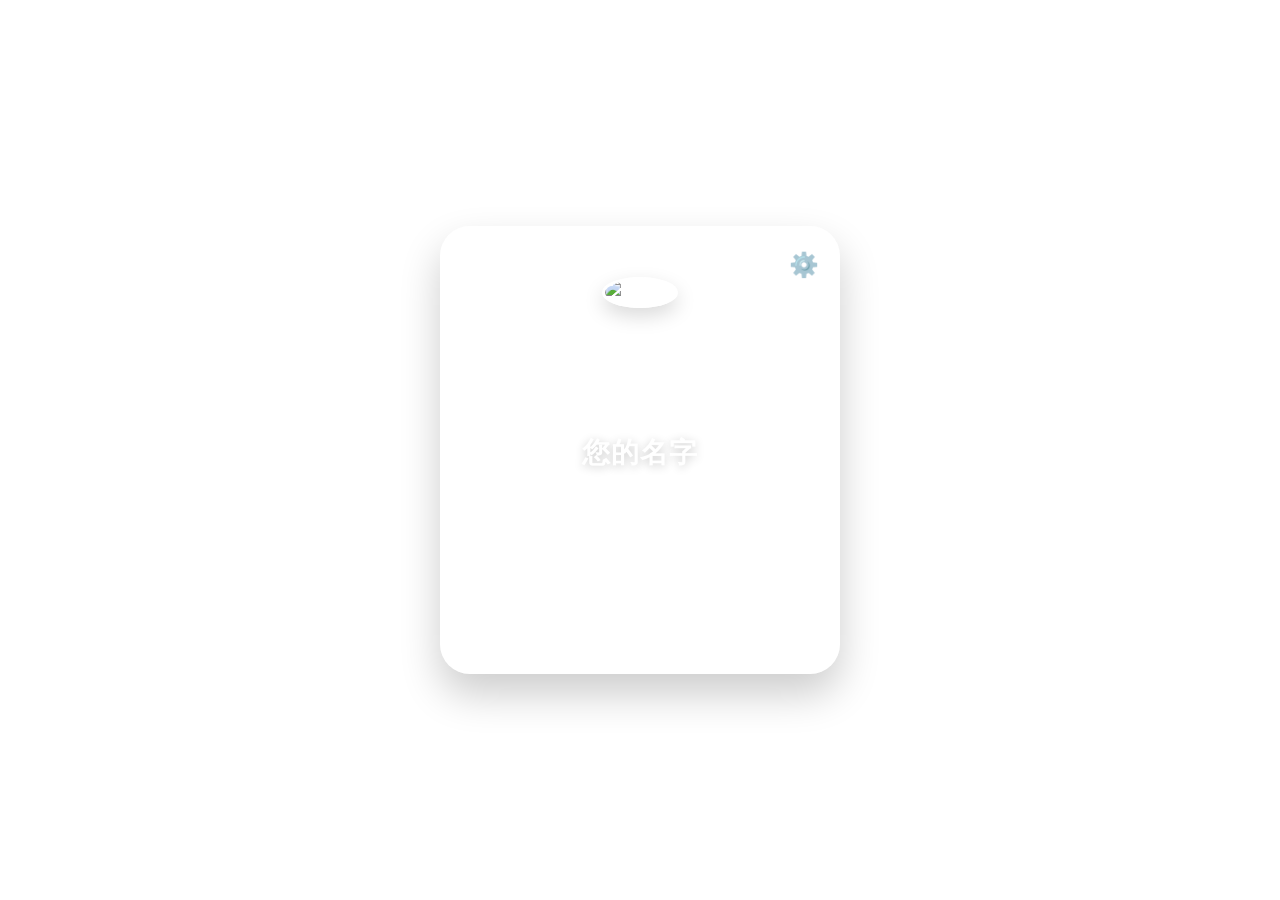
==== index.html @ 34d13d41 "Add files via upload" ====
<!DOCTYPE html>
<html lang="zh-CN">
<head>
    <meta charset="UTF-8">
    <meta name="viewport" content="width=device-width, initial-scale=1.0, maximum-scale=1.0, user-scalable=no">
    <title>我的数字空间</title>
    <link href="https://fonts.googleapis.com/css2?family=Poppins:wght@300;400;600&display=swap" rel="stylesheet">
    <style>
        /* --- 全局设定 --- */
        :root {
            --glass-bg: rgba(255, 255, 255, 0.1);
            --glass-border: rgba(255, 255, 255, 0.25);
            --text-color: #ffffff;
            --blur-amount: 20px;
        }

        * {
            margin: 0;
            padding: 0;
            box-sizing: border-box;
            font-family: 'Poppins', -apple-system, BlinkMacSystemFont, "Microsoft YaHei", sans-serif;
        }

        body {
            height: 100vh;
            width: 100vw;
            /* 默认高质量背景图 */
            background-image: url('https://images.unsplash.com/photo-1519681393784-d120267933ba?q=80&w=1920&auto=format&fit=crop');
            background-size: cover;
            background-position: center;
            background-repeat: no-repeat;
            display: flex;
            justify-content: center;
            align-items: center;
            overflow: hidden;
            /* 背景切换时的平滑过渡 */
            transition: background-image 0.6s cubic-bezier(0.4, 0, 0.2, 1);
        }

        /* --- 核心毛玻璃卡片 --- */
        .glass-card {
            position: relative;
            width: 90%;
            max-width: 400px;
            /* 核心：背景模糊与饱和度提升，制造通透感 */
            backdrop-filter: blur(var(--blur-amount)) saturate(180%);
            -webkit-backdrop-filter: blur(var(--blur-amount)) saturate(180%);
            background-color: var(--glass-bg);
            border-radius: 30px;
            /* 精细的边框光照效果 */
            border: 1px solid var(--glass-border);
            box-shadow: 
                0 20px 40px rgba(0,0,0,0.2),
                inset 0 0 20px rgba(255,255,255,0.05);
            color: var(--text-color);
            overflow: hidden; /* 确保子元素滑动不溢出圆角 */
            transition: all 0.5s ease;
        }

        /* 主要内容区域 (用于滑动时产生模糊变暗效果) */
        .main-content {
            padding: 50px 40px 40px;
            text-align: center;
            transition: filter 0.5s ease, opacity 0.5s ease;
        }

        /* 当设置面板打开时，主要内容变模糊 */
        .glass-card.settings-active .main-content {
            filter: blur(5px) brightness(0.8);
            opacity: 0.7;
        }

        /* --- 设置按钮 (齿轮图标) --- */
        .settings-toggle {
            position: absolute;
            top: 20px;
            right: 20px;
            font-size: 24px;
            cursor: pointer;
            z-index: 10;
            opacity: 0.7;
            transition: all 0.3s ease;
        }
        .settings-toggle:hover {
            opacity: 1;
            transform: rotate(90deg);
        }

        /* --- 头像交互区域 --- */
        .avatar-container {
            position: relative;
            width: 130px;
            height: 130px;
            margin: 0 auto 25px;
            cursor: pointer;
            group: true; /* 用于hover检测 */
        }

        .avatar {
            width: 100%;
            height: 100%;
            border-radius: 50%;
            object-fit: cover;
            /* 双层边框增加立体感 */
            border: 3px solid rgba(255, 255, 255, 0.8);
            box-shadow: 0 8px 20px rgba(0,0,0,0.15);
            transition: transform 0.3s ease;
        }

        /* 头像悬停遮罩 */
        .avatar-overlay {
            position: absolute;
            top: 0;
            left: 0;
            width: 100%;
            height: 100%;
            background: rgba(0,0,0,0.5);
            border-radius: 50%;
            display: flex;
            justify-content: center;
            align-items: center;
            color: #fff;
            font-size: 14px;
            opacity: 0;
            transition: opacity 0.3s ease;
            backdrop-filter: blur(2px);
        }

        .avatar-container:hover .avatar-overlay {
            opacity: 1;
        }
        .avatar-container:hover .avatar {
            transform: scale(1.05);
        }

        /* --- 文本信息 --- */
        .name {
            font-size: 28px;
            font-weight: 600;
            margin-bottom: 10px;
            letter-spacing: 1px;
            text-shadow: 0 2px 10px rgba(0,0,0,0.2);
        }

        .bio {
            font-size: 15px;
            line-height: 1.7;
            opacity: 0.85;
            margin-bottom: 30px;
            font-weight: 300;
        }

        /* --- 社交按钮 --- */
        .social-links {
            display: flex;
            justify-content: center;
            gap: 15px;
        }

        .social-btn {
            text-decoration: none;
            color: #fff;
            background: rgba(255, 255, 255, 0.15);
            padding: 10px 20px;
            border-radius: 50px;
            font-size: 13px;
            backdrop-filter: blur(5px);
            border: 1px solid rgba(255, 255, 255, 0.1);
            transition: all 0.3s cubic-bezier(0.25, 0.46, 0.45, 0.94);
        }

        .social-btn:hover {
            background: rgba(255, 255, 255, 0.3);
            transform: translateY(-5px);
            box-shadow: 0 10px 20px rgba(0,0,0,0.1);
        }

        /* --- 滑动设置面板 --- */
        .settings-panel {
            /* 默认隐藏在卡片底部 */
            max-height: 0;
            overflow: hidden;
            background: rgba(0, 0, 0, 0.2);
            backdrop-filter: blur(10px);
            /* 滑动过渡效果 */
            transition: max-height 0.6s cubic-bezier(0.4, 0, 0.2, 1), padding 0.6s ease;
        }

        /* 激活状态：滑出面板 */
        .glass-card.settings-active .settings-panel {
            max-height: 300px; /* 足够容纳内容的高度 */
            padding: 30px;
            border-top: 1px solid rgba(255,255,255,0.1);
        }

        /* 设置项样式 */
        .control-item {
            margin-bottom: 20px;
        }
        
        .control-label {
            display: block;
            font-size: 14px;
            margin-bottom: 8px;
            opacity: 0.8;
        }

        /* 自定义文件上传按钮 */
        .custom-file-upload {
            display: flex;
            align-items: center;
            justify-content: center;
            padding: 12px;
            border: 1px dashed rgba(255, 255, 255, 0.4);
            border-radius: 12px;
            cursor: pointer;
            background: rgba(255,255,255,0.05);
            transition: all 0.3s ease;
            font-size: 13px;
        }
        .custom-file-upload:hover {
            background: rgba(255,255,255,0.15);
            border-color: rgba(255, 255, 255, 0.7);
        }

        /* 音乐播放控制器 */
        .music-control-box {
            display: flex;
            align-items: center;
            gap: 10px;
            background: rgba(255,255,255,0.1);
            padding: 10px;
            border-radius: 12px;
            margin-top: 10px;
        }
        .play-btn {
            width: 35px;
            height: 35px;
            border-radius: 50%;
            border: none;
            background: rgba(255,255,255,0.9);
            color: #333;
            cursor: pointer;
            display: flex;
            align-items: center;
            justify-content: center;
            transition: transform 0.2s;
        }
        .play-btn:active { transform: scale(0.9); }
        .music-info { font-size: 12px; opacity: 0.8; overflow: hidden; white-space: nowrap; text-overflow: ellipsis;}

    </style>
</head>
<body>

    <div class="glass-card" id="main-card">
        <div class="settings-toggle" id="settings-btn">⚙️</div>

        <div class="main-content">
            <div class="avatar-container" onclick="document.getElementById('avatar-upload').click()">
                <img src="https://api.dicebear.com/9.x/notionists/svg?seed=Mia" alt="Avatar" class="avatar" id="avatar-img">
                <div class="avatar-overlay">点击更换头像</div>
                <input type="file" id="avatar-upload" hidden accept="image/*">
            </div>
            
            <h1 class="name" contenteditable="true" spellcheck="false">您的名字</h1>
            <p class="bio" contenteditable="true" spellcheck="false">
                Design. Code. Create.<br>
                点击这里编辑您的个性签名。<br>
                保持热爱，奔赴山海。
            </p>

            <div class="social-links">
                <a href="#" class="social-btn">WeChat</a>
                <a href="#" class="social-btn">Bilibili</a>
                <a href="#" class="social-btn">Github</a>
            </div>
        </div>

        <div class="settings-panel">
            <div class="control-item">
                <span class="control-label">🖼️ 背景设置</span>
                <label class="custom-file-upload">
                    点击选择新的背景图片...
                    <input type="file" id="bg-upload" hidden accept="image/*">
                </label>
            </div>

            <div class="control-item">
                <span class="control-label">🎵 背景音乐</span>
                <label class="custom-file-upload">
                    点击上传 MP3 音频文件...
                    <input type="file" id="music-upload" hidden accept="audio/mp3,audio/wav">
                </label>
                <div class="music-control-box">
                    <button class="play-btn" id="play-toggle">▶</button>
                    <span class="music-info" id="music-name">暂无音乐</span>
                </div>
            </div>
        </div>
    </div>

    <audio id="bg-audio" loop></audio>

    <script>
        // --- 元素获取 ---
        const mainCard = document.getElementById('main-card');
        const settingsBtn = document.getElementById('settings-btn');
        const avatarUpload = document.getElementById('avatar-upload');
        const avatarImg = document.getElementById('avatar-img');
        const bgUpload = document.getElementById('bg-upload');
        const musicUpload = document.getElementById('music-upload');
        const bgAudio = document.getElementById('bg-audio');
        const playToggle = document.getElementById('play-toggle');
        const musicName = document.getElementById('music-name');

        // --- 1. 设置面板滑动切换 ---
        settingsBtn.addEventListener('click', () => {
            // 切换 class 来触发 CSS 中的滑动和模糊动画
            mainCard.classList.toggle('settings-active');
            // 切换齿轮图标方向
            settingsBtn.style.transform = mainCard.classList.contains('settings-active') ? 'rotate(180deg)' : 'rotate(0deg)';
        });

        // --- 通用文件读取函数 ---
        function handleFileUpload(fileInput, callback) {
            const file = fileInput.files[0];
            if (file) {
                const reader = new FileReader();
                reader.onload = (e) => callback(e.target.result, file);
                reader.readAsDataURL(file);
            }
        }

        // --- 2. 头像更换逻辑 ---
        avatarUpload.addEventListener('change', function() {
            handleFileUpload(this, (result) => {
                avatarImg.src = result;
                // 更换成功后给个小提示或动画（这里暂时省略，保持简洁）
            });
        });

        // --- 3. 背景更换逻辑 ---
        bgUpload.addEventListener('change', function() {
            handleFileUpload(this, (result) => {
                // 设置 body 背景
                document.body.style.backgroundImage = `url('${result}')`;
            });
        });

        // --- 4. 音乐处理逻辑 ---
        musicUpload.addEventListener('change', function(event) {
            const file = event.target.files[0];
            if (file) {
                // 使用 URL.createObjectURL 处理大文件音频更高效
                const fileUrl = URL.createObjectURL(file);
                bgAudio.src = fileUrl;
                // 更新播放器状态
                musicName.textContent = file.name;
                playToggle.textContent = "▶";
                // 自动播放
                bgAudio.play().then(() => {
                    playToggle.textContent = "||";
                }).catch(e => console.log("需要用户交互才能播放"));
            }
        });

        playToggle.addEventListener('click', function() {
            if (!bgAudio.src) {
                musicName.textContent = "请先在上方上传音乐 ↑";
                return;
            }
            if (bgAudio.paused) {
                bgAudio.play();
                this.textContent = "||";
            } else {
                bgAudio.pause();
                this.textContent = "▶";
            }
        });

        // --- 细节体验优化：点击卡片外部关闭设置面板 ---
        document.addEventListener('click', (e) => {
            if (mainCard.classList.contains('settings-active') && !mainCard.contains(e.target)) {
                 mainCard.classList.remove('settings-active');
                 settingsBtn.style.transform = 'rotate(0deg)';
            }
        });
    </script>
</body>
</html>
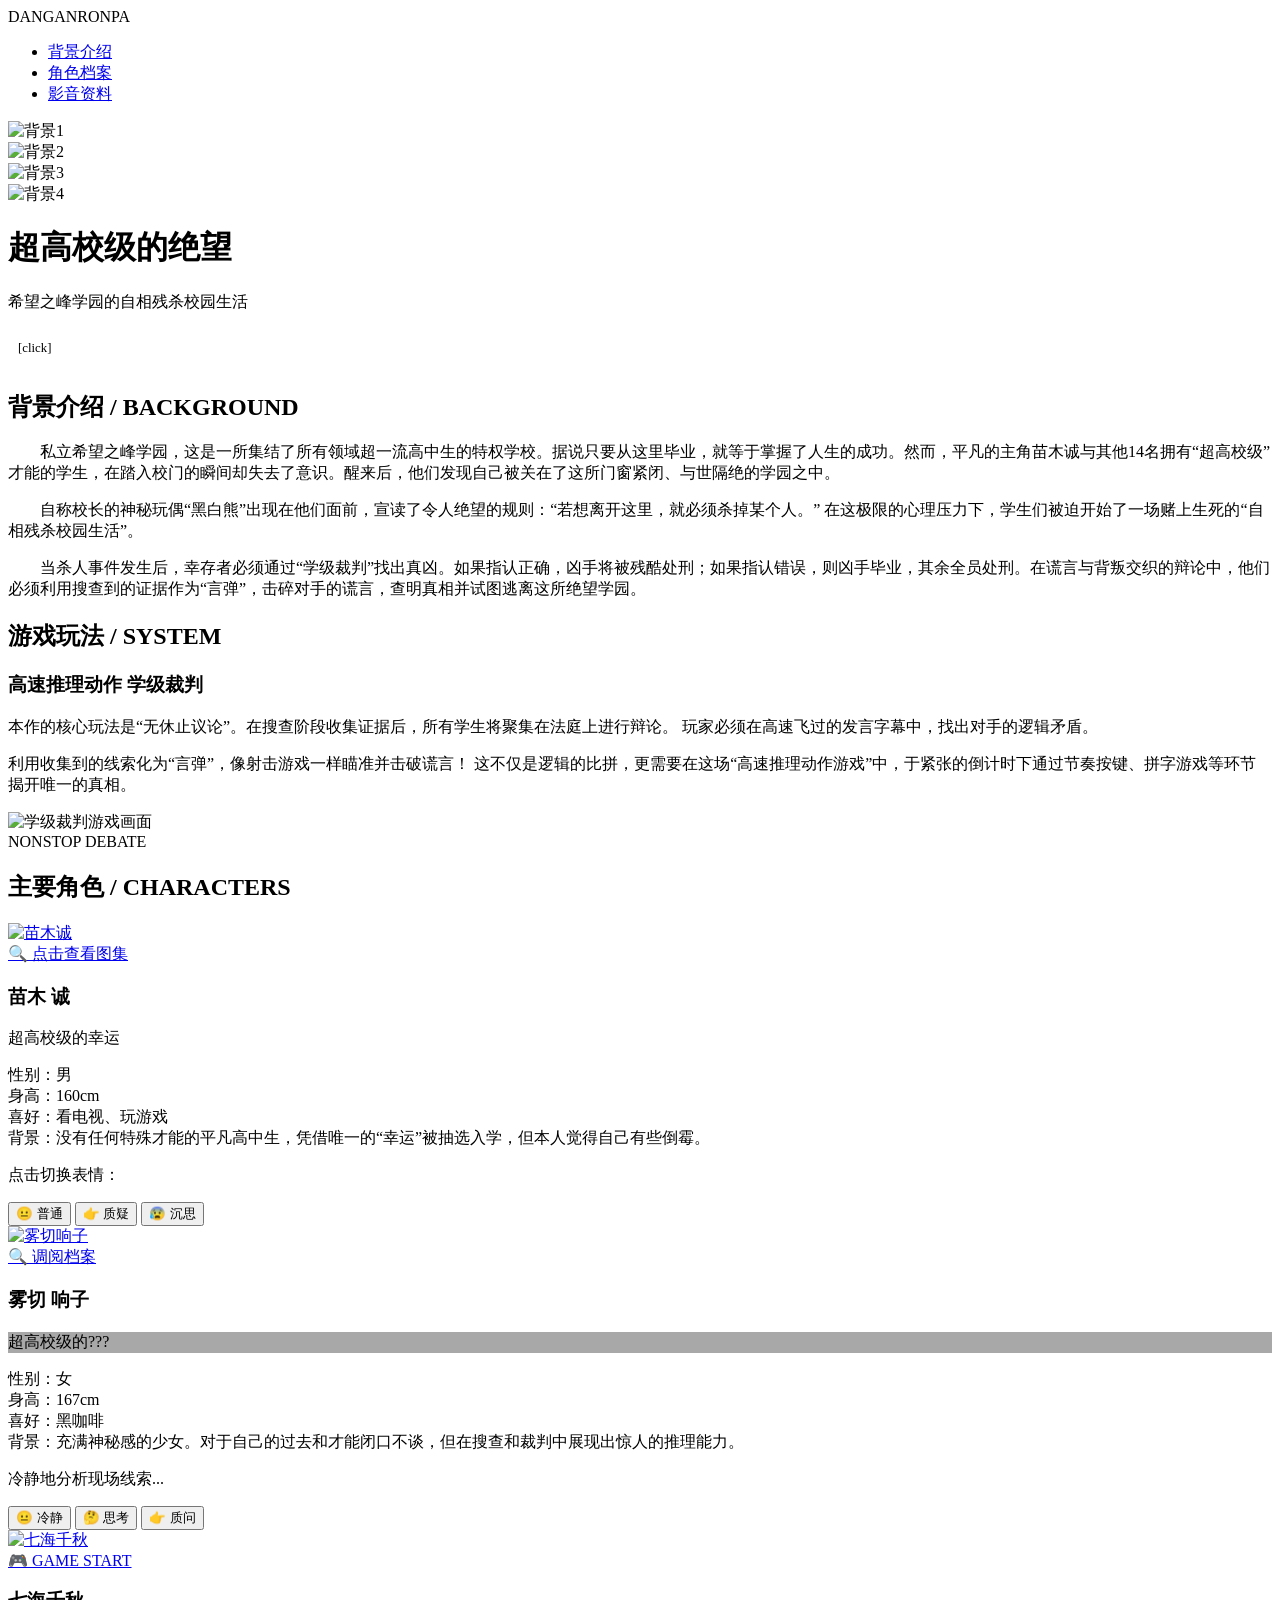
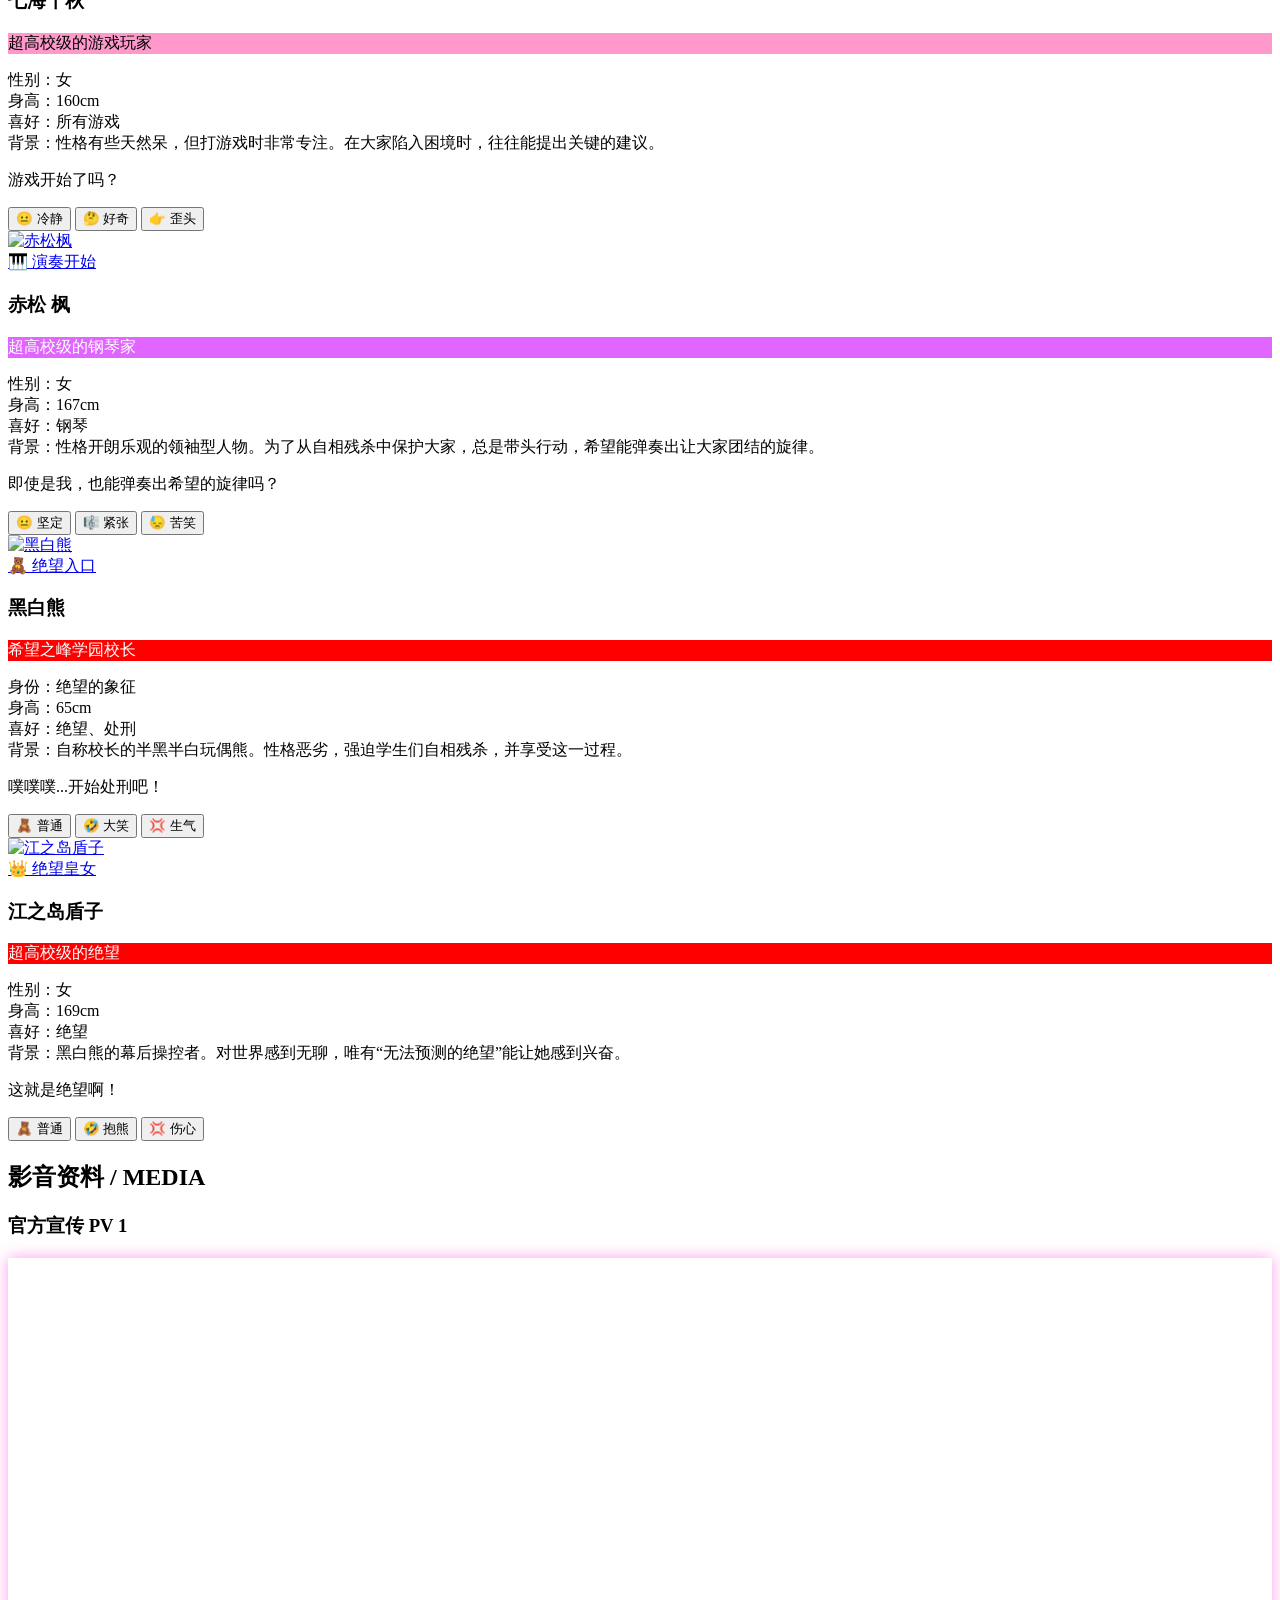
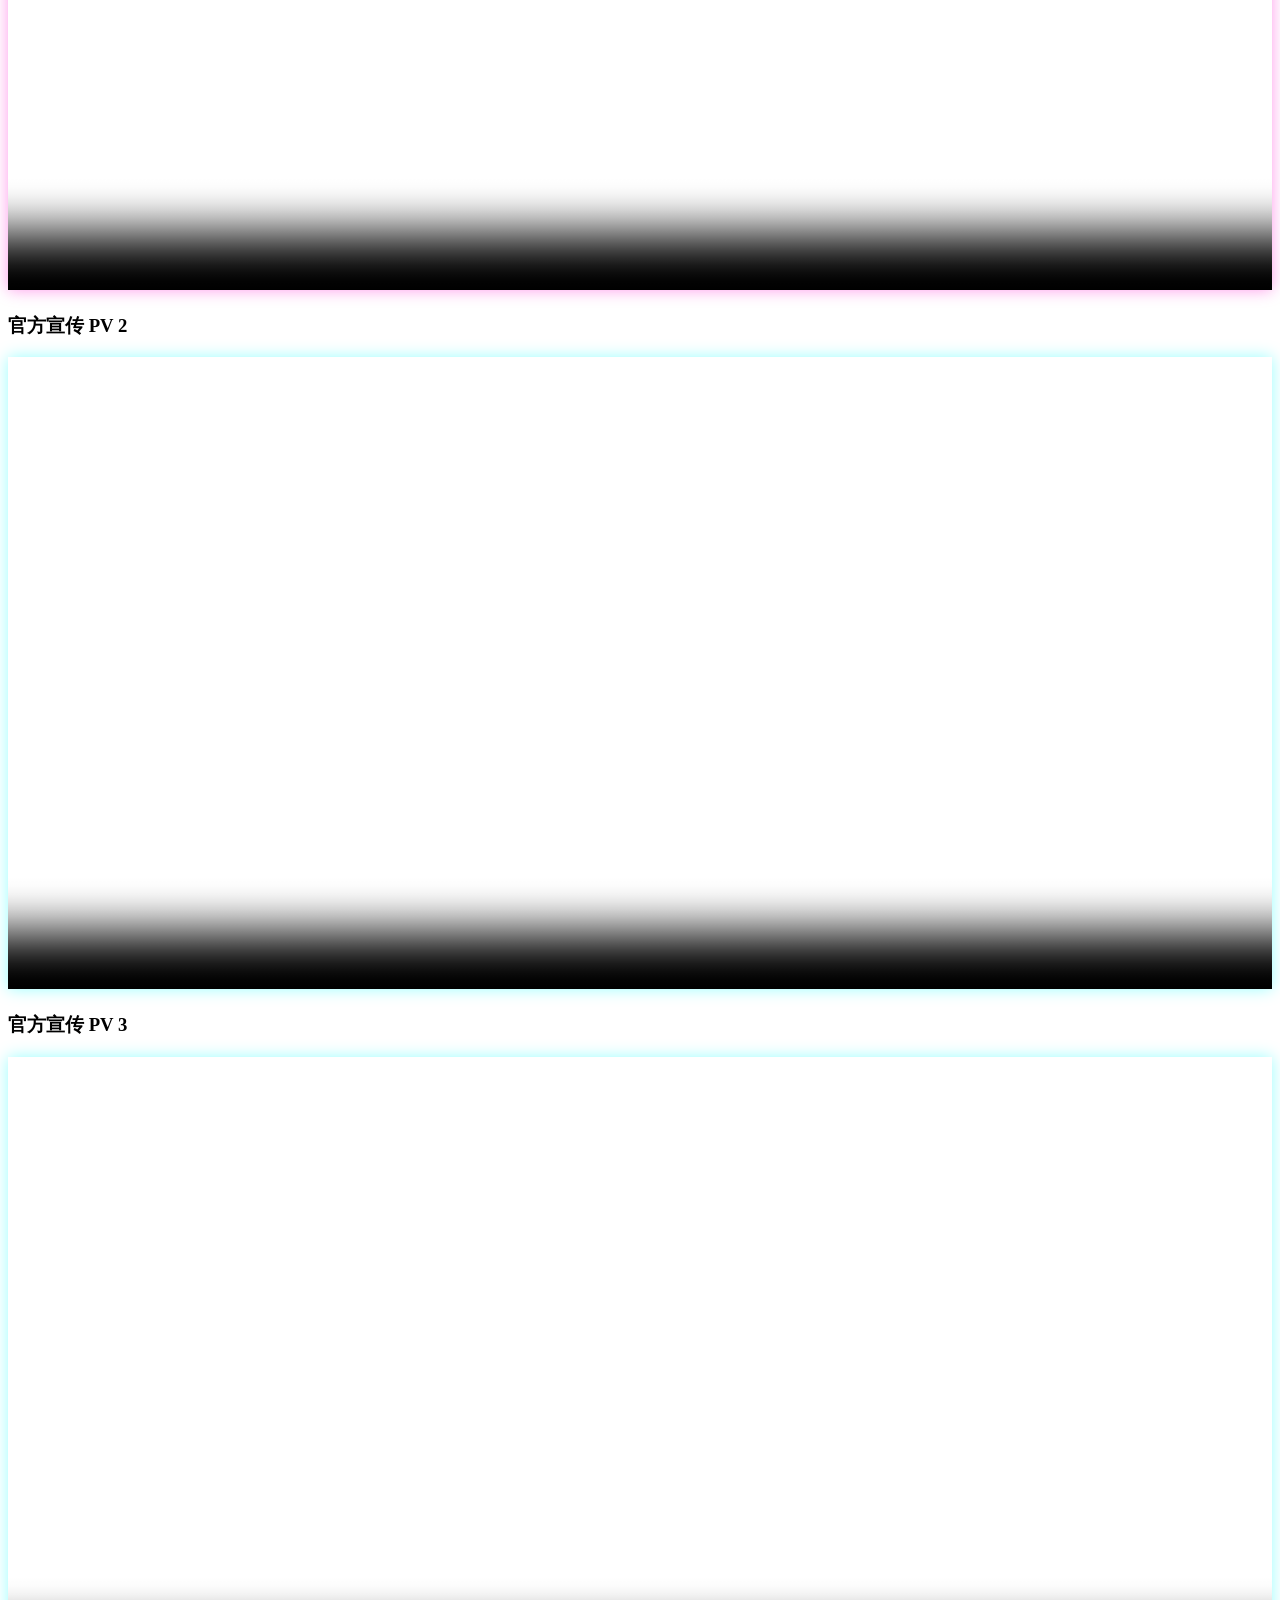
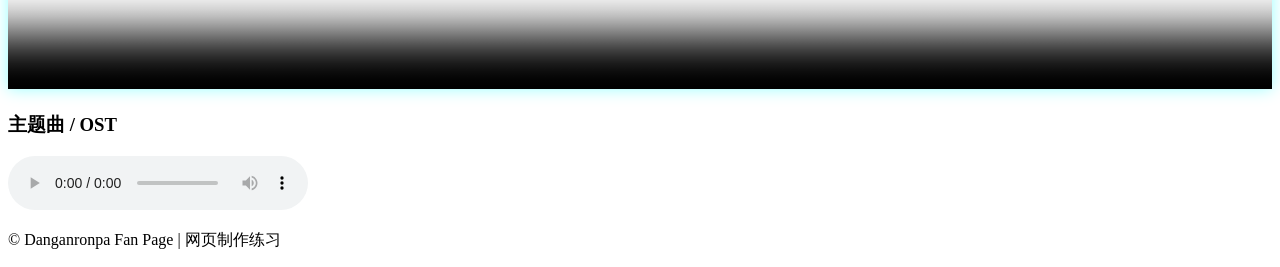
==== commit b3a98779: "Add files via upload" ====
--- a/index.html
+++ b/index.html
@@ -1,391 +1,380 @@
-<!DOCTYPE html>
-<html lang="zh-CN">
-<head>
-    <meta charset="UTF-8">
-    <meta name="viewport" content="width=device-width, initial-scale=1.0, maximum-scale=1.0, user-scalable=no">
-    <title>我的数字空间</title>
-    <link href="https://fonts.googleapis.com/css2?family=Poppins:wght@300;400;600&display=swap" rel="stylesheet">
-    <style>
-        /* --- 全局设定 --- */
-        :root {
-            --glass-bg: rgba(255, 255, 255, 0.1);
-            --glass-border: rgba(255, 255, 255, 0.25);
-            --text-color: #ffffff;
-            --blur-amount: 20px;
-        }
-
-        * {
-            margin: 0;
-            padding: 0;
-            box-sizing: border-box;
-            font-family: 'Poppins', -apple-system, BlinkMacSystemFont, "Microsoft YaHei", sans-serif;
-        }
-
-        body {
-            height: 100vh;
-            width: 100vw;
-            /* 默认高质量背景图 */
-            background-image: url('https://images.unsplash.com/photo-1519681393784-d120267933ba?q=80&w=1920&auto=format&fit=crop');
-            background-size: cover;
-            background-position: center;
-            background-repeat: no-repeat;
-            display: flex;
-            justify-content: center;
-            align-items: center;
-            overflow: hidden;
-            /* 背景切换时的平滑过渡 */
-            transition: background-image 0.6s cubic-bezier(0.4, 0, 0.2, 1);
-        }
-
-        /* --- 核心毛玻璃卡片 --- */
-        .glass-card {
-            position: relative;
-            width: 90%;
-            max-width: 400px;
-            /* 核心：背景模糊与饱和度提升，制造通透感 */
-            backdrop-filter: blur(var(--blur-amount)) saturate(180%);
-            -webkit-backdrop-filter: blur(var(--blur-amount)) saturate(180%);
-            background-color: var(--glass-bg);
-            border-radius: 30px;
-            /* 精细的边框光照效果 */
-            border: 1px solid var(--glass-border);
-            box-shadow: 
-                0 20px 40px rgba(0,0,0,0.2),
-                inset 0 0 20px rgba(255,255,255,0.05);
-            color: var(--text-color);
-            overflow: hidden; /* 确保子元素滑动不溢出圆角 */
-            transition: all 0.5s ease;
-        }
-
-        /* 主要内容区域 (用于滑动时产生模糊变暗效果) */
-        .main-content {
-            padding: 50px 40px 40px;
-            text-align: center;
-            transition: filter 0.5s ease, opacity 0.5s ease;
-        }
-
-        /* 当设置面板打开时，主要内容变模糊 */
-        .glass-card.settings-active .main-content {
-            filter: blur(5px) brightness(0.8);
-            opacity: 0.7;
-        }
-
-        /* --- 设置按钮 (齿轮图标) --- */
-        .settings-toggle {
-            position: absolute;
-            top: 20px;
-            right: 20px;
-            font-size: 24px;
-            cursor: pointer;
-            z-index: 10;
-            opacity: 0.7;
-            transition: all 0.3s ease;
-        }
-        .settings-toggle:hover {
-            opacity: 1;
-            transform: rotate(90deg);
-        }
-
-        /* --- 头像交互区域 --- */
-        .avatar-container {
-            position: relative;
-            width: 130px;
-            height: 130px;
-            margin: 0 auto 25px;
-            cursor: pointer;
-            group: true; /* 用于hover检测 */
-        }
-
-        .avatar {
-            width: 100%;
-            height: 100%;
-            border-radius: 50%;
-            object-fit: cover;
-            /* 双层边框增加立体感 */
-            border: 3px solid rgba(255, 255, 255, 0.8);
-            box-shadow: 0 8px 20px rgba(0,0,0,0.15);
-            transition: transform 0.3s ease;
-        }
-
-        /* 头像悬停遮罩 */
-        .avatar-overlay {
-            position: absolute;
-            top: 0;
-            left: 0;
-            width: 100%;
-            height: 100%;
-            background: rgba(0,0,0,0.5);
-            border-radius: 50%;
-            display: flex;
-            justify-content: center;
-            align-items: center;
-            color: #fff;
-            font-size: 14px;
-            opacity: 0;
-            transition: opacity 0.3s ease;
-            backdrop-filter: blur(2px);
-        }
-
-        .avatar-container:hover .avatar-overlay {
-            opacity: 1;
-        }
-        .avatar-container:hover .avatar {
-            transform: scale(1.05);
-        }
-
-        /* --- 文本信息 --- */
-        .name {
-            font-size: 28px;
-            font-weight: 600;
-            margin-bottom: 10px;
-            letter-spacing: 1px;
-            text-shadow: 0 2px 10px rgba(0,0,0,0.2);
-        }
-
-        .bio {
-            font-size: 15px;
-            line-height: 1.7;
-            opacity: 0.85;
-            margin-bottom: 30px;
-            font-weight: 300;
-        }
-
-        /* --- 社交按钮 --- */
-        .social-links {
-            display: flex;
-            justify-content: center;
-            gap: 15px;
-        }
-
-        .social-btn {
-            text-decoration: none;
-            color: #fff;
-            background: rgba(255, 255, 255, 0.15);
-            padding: 10px 20px;
-            border-radius: 50px;
-            font-size: 13px;
-            backdrop-filter: blur(5px);
-            border: 1px solid rgba(255, 255, 255, 0.1);
-            transition: all 0.3s cubic-bezier(0.25, 0.46, 0.45, 0.94);
-        }
-
-        .social-btn:hover {
-            background: rgba(255, 255, 255, 0.3);
-            transform: translateY(-5px);
-            box-shadow: 0 10px 20px rgba(0,0,0,0.1);
-        }
-
-        /* --- 滑动设置面板 --- */
-        .settings-panel {
-            /* 默认隐藏在卡片底部 */
-            max-height: 0;
-            overflow: hidden;
-            background: rgba(0, 0, 0, 0.2);
-            backdrop-filter: blur(10px);
-            /* 滑动过渡效果 */
-            transition: max-height 0.6s cubic-bezier(0.4, 0, 0.2, 1), padding 0.6s ease;
-        }
-
-        /* 激活状态：滑出面板 */
-        .glass-card.settings-active .settings-panel {
-            max-height: 300px; /* 足够容纳内容的高度 */
-            padding: 30px;
-            border-top: 1px solid rgba(255,255,255,0.1);
-        }
-
-        /* 设置项样式 */
-        .control-item {
-            margin-bottom: 20px;
-        }
-        
-        .control-label {
-            display: block;
-            font-size: 14px;
-            margin-bottom: 8px;
-            opacity: 0.8;
-        }
-
-        /* 自定义文件上传按钮 */
-        .custom-file-upload {
-            display: flex;
-            align-items: center;
-            justify-content: center;
-            padding: 12px;
-            border: 1px dashed rgba(255, 255, 255, 0.4);
-            border-radius: 12px;
-            cursor: pointer;
-            background: rgba(255,255,255,0.05);
-            transition: all 0.3s ease;
-            font-size: 13px;
-        }
-        .custom-file-upload:hover {
-            background: rgba(255,255,255,0.15);
-            border-color: rgba(255, 255, 255, 0.7);
-        }
-
-        /* 音乐播放控制器 */
-        .music-control-box {
-            display: flex;
-            align-items: center;
-            gap: 10px;
-            background: rgba(255,255,255,0.1);
-            padding: 10px;
-            border-radius: 12px;
-            margin-top: 10px;
-        }
-        .play-btn {
-            width: 35px;
-            height: 35px;
-            border-radius: 50%;
-            border: none;
-            background: rgba(255,255,255,0.9);
-            color: #333;
-            cursor: pointer;
-            display: flex;
-            align-items: center;
-            justify-content: center;
-            transition: transform 0.2s;
-        }
-        .play-btn:active { transform: scale(0.9); }
-        .music-info { font-size: 12px; opacity: 0.8; overflow: hidden; white-space: nowrap; text-overflow: ellipsis;}
-
-    </style>
-</head>
-<body>
-
-    <div class="glass-card" id="main-card">
-        <div class="settings-toggle" id="settings-btn">⚙️</div>
-
-        <div class="main-content">
-            <div class="avatar-container" onclick="document.getElementById('avatar-upload').click()">
-                <img src="https://api.dicebear.com/9.x/notionists/svg?seed=Mia" alt="Avatar" class="avatar" id="avatar-img">
-                <div class="avatar-overlay">点击更换头像</div>
-                <input type="file" id="avatar-upload" hidden accept="image/*">
-            </div>
-            
-            <h1 class="name" contenteditable="true" spellcheck="false">您的名字</h1>
-            <p class="bio" contenteditable="true" spellcheck="false">
-                Design. Code. Create.<br>
-                点击这里编辑您的个性签名。<br>
-                保持热爱，奔赴山海。
-            </p>
-
-            <div class="social-links">
-                <a href="#" class="social-btn">WeChat</a>
-                <a href="#" class="social-btn">Bilibili</a>
-                <a href="#" class="social-btn">Github</a>
-            </div>
-        </div>
-
-        <div class="settings-panel">
-            <div class="control-item">
-                <span class="control-label">🖼️ 背景设置</span>
-                <label class="custom-file-upload">
-                    点击选择新的背景图片...
-                    <input type="file" id="bg-upload" hidden accept="image/*">
-                </label>
-            </div>
-
-            <div class="control-item">
-                <span class="control-label">🎵 背景音乐</span>
-                <label class="custom-file-upload">
-                    点击上传 MP3 音频文件...
-                    <input type="file" id="music-upload" hidden accept="audio/mp3,audio/wav">
-                </label>
-                <div class="music-control-box">
-                    <button class="play-btn" id="play-toggle">▶</button>
-                    <span class="music-info" id="music-name">暂无音乐</span>
-                </div>
-            </div>
-        </div>
-    </div>
-
-    <audio id="bg-audio" loop></audio>
-
-    <script>
-        // --- 元素获取 ---
-        const mainCard = document.getElementById('main-card');
-        const settingsBtn = document.getElementById('settings-btn');
-        const avatarUpload = document.getElementById('avatar-upload');
-        const avatarImg = document.getElementById('avatar-img');
-        const bgUpload = document.getElementById('bg-upload');
-        const musicUpload = document.getElementById('music-upload');
-        const bgAudio = document.getElementById('bg-audio');
-        const playToggle = document.getElementById('play-toggle');
-        const musicName = document.getElementById('music-name');
-
-        // --- 1. 设置面板滑动切换 ---
-        settingsBtn.addEventListener('click', () => {
-            // 切换 class 来触发 CSS 中的滑动和模糊动画
-            mainCard.classList.toggle('settings-active');
-            // 切换齿轮图标方向
-            settingsBtn.style.transform = mainCard.classList.contains('settings-active') ? 'rotate(180deg)' : 'rotate(0deg)';
-        });
-
-        // --- 通用文件读取函数 ---
-        function handleFileUpload(fileInput, callback) {
-            const file = fileInput.files[0];
-            if (file) {
-                const reader = new FileReader();
-                reader.onload = (e) => callback(e.target.result, file);
-                reader.readAsDataURL(file);
-            }
-        }
-
-        // --- 2. 头像更换逻辑 ---
-        avatarUpload.addEventListener('change', function() {
-            handleFileUpload(this, (result) => {
-                avatarImg.src = result;
-                // 更换成功后给个小提示或动画（这里暂时省略，保持简洁）
-            });
-        });
-
-        // --- 3. 背景更换逻辑 ---
-        bgUpload.addEventListener('change', function() {
-            handleFileUpload(this, (result) => {
-                // 设置 body 背景
-                document.body.style.backgroundImage = `url('${result}')`;
-            });
-        });
-
-        // --- 4. 音乐处理逻辑 ---
-        musicUpload.addEventListener('change', function(event) {
-            const file = event.target.files[0];
-            if (file) {
-                // 使用 URL.createObjectURL 处理大文件音频更高效
-                const fileUrl = URL.createObjectURL(file);
-                bgAudio.src = fileUrl;
-                // 更新播放器状态
-                musicName.textContent = file.name;
-                playToggle.textContent = "▶";
-                // 自动播放
-                bgAudio.play().then(() => {
-                    playToggle.textContent = "||";
-                }).catch(e => console.log("需要用户交互才能播放"));
-            }
-        });
-
-        playToggle.addEventListener('click', function() {
-            if (!bgAudio.src) {
-                musicName.textContent = "请先在上方上传音乐 ↑";
-                return;
-            }
-            if (bgAudio.paused) {
-                bgAudio.play();
-                this.textContent = "||";
-            } else {
-                bgAudio.pause();
-                this.textContent = "▶";
-            }
-        });
-
-        // --- 细节体验优化：点击卡片外部关闭设置面板 ---
-        document.addEventListener('click', (e) => {
-            if (mainCard.classList.contains('settings-active') && !mainCard.contains(e.target)) {
-                 mainCard.classList.remove('settings-active');
-                 settingsBtn.style.transform = 'rotate(0deg)';
-            }
-        });
-    </script>
-</body>
+<!DOCTYPE html>
+<html lang="zh-CN">
+<head>
+    <meta charset="UTF-8">
+    <meta name="viewport" content="width=device-width, initial-scale=1.0">
+    <title>弹丸论破：希望之峰学园与绝望高中生</title>
+    <link rel="stylesheet" href="../css/style.css">
+</head>
+<body>
+
+    <nav>
+        <div class="logo">DANGANRONPA</div>
+        <ul>
+            <li><a href="#story">背景介绍</a></li>
+            <li><a href="#chars">角色档案</a></li>
+            <li><a href="#media">影音资料</a></li>
+        </ul>
+    </nav>
+
+    <header id="home" class="hero-section">
+            <div class="scene" onclick="rotateBanner()">
+                <div class="carousel">
+                    <div class="carousel-face face-1">
+                        <img src="../images/bg01.jpg" alt="背景1">
+                    </div>
+                    <div class="carousel-face face-2">
+                        <img src="../images/bg04.jpg" alt="背景2">
+                    </div>
+                    <div class="carousel-face face-3">
+                        <img src="../images/bg05.jpg" alt="背景3">
+                    </div>
+                    <div class="carousel-face face-4">
+                        <img src="../images/bg12.jpg" alt="背景4">
+                    </div>
+                </div>
+            </div>
+    
+            <div class="hero-content">
+                <h1>超高校级的绝望</h1>
+                <p>希望之峰学园的自相残杀校园生活</p>
+                <p style="font-size: 0.8rem; color: var(--dangan-pink); margin-top: 10px; border: 1px solid var(--dangan-pink); display: inline-block; padding: 2px 10px; cursor: pointer;" onclick="rotateBanner()">
+                    [click]
+                </p>
+                <div class="mascot-anim">
+                    <img src="../media/f01.gif" alt="黑白熊动态" onerror="this.style.display='none'">
+                </div>
+            </div>
+    </header>
+
+    <section id="story" class="story-section">
+        <div class="container">
+            <h2>背景介绍 / BACKGROUND</h2>
+            <div class="story-box">
+                <p style="text-indent: 2em; margin-bottom: 15px;">
+                    私立希望之峰学园，这是一所集结了所有领域超一流高中生的特权学校。据说只要从这里毕业，就等于掌握了人生的成功。然而，平凡的主角苗木诚与其他14名拥有“超高校级”才能的学生，在踏入校门的瞬间却失去了意识。醒来后，他们发现自己被关在了这所门窗紧闭、与世隔绝的学园之中。
+                </p>
+                <p style="text-indent: 2em; margin-bottom: 15px;">
+                    自称校长的神秘玩偶“黑白熊”出现在他们面前，宣读了令人绝望的规则：“若想离开这里，就必须杀掉某个人。” 在这极限的心理压力下，学生们被迫开始了一场赌上生死的“自相残杀校园生活”。
+                </p>
+                <p style="text-indent: 2em;">
+                    当杀人事件发生后，幸存者必须通过“学级裁判”找出真凶。如果指认正确，凶手将被残酷处刑；如果指认错误，则凶手毕业，其余全员处刑。在谎言与背叛交织的辩论中，他们必须利用搜查到的证据作为“言弹”，击碎对手的谎言，查明真相并试图逃离这所绝望学园。
+                </p>
+            </div>
+        </div>
+    </section>
+	
+	<section id="gameplay" class="gameplay-section">
+	        <div class="container">
+	            <h2>游戏玩法 / SYSTEM</h2>
+	            
+	            <div class="gameplay-content">
+	                <div class="game-text-box">
+	                    <h3>高速推理动作 <span class="highlight">学级裁判</span></h3>
+	                    <p>
+	                        本作的核心玩法是“无休止议论”。在搜查阶段收集证据后，所有学生将聚集在法庭上进行辩论。
+	                        玩家必须在高速飞过的发言字幕中，找出对手的逻辑矛盾。
+	                    </p>
+	                    <p>
+	                        利用收集到的线索化为“言弹”，像射击游戏一样瞄准并击破谎言！
+	                        这不仅是逻辑的比拼，更需要在这场“高速推理动作游戏”中，于紧张的倒计时下通过节奏按键、拼字游戏等环节揭开唯一的真相。
+	                    </p>
+	                </div>
+	
+	                <div class="game-img-box">
+	                    <img src="../images/img016.jpg" alt="学级裁判游戏画面">
+	                    <div class="img-caption">NONSTOP DEBATE</div>
+	                </div>
+	            </div>
+	        </div>
+	    </section>
+	
+    <section id="chars" class="char-section">
+            <div class="container">
+                <h2>主要角色 / CHARACTERS</h2>
+                
+                <div class="char-modules-wrapper">
+                    
+                  <section class="standing-section" id = "naegi">
+                      <div class="standing-container">
+                          
+                          <div class="art-display">
+                              <a href="naegi_gallery.html" target="_blank" title="点击进入专属画廊">
+                                  <img id="naegi-art" src="../images/img001.jpg" alt="苗木诚">
+                                  <div class="click-hint">🔍 点击查看图集</div>
+                              </a>
+                          </div>
+          
+                          <div class="art-controls">
+                              <h3>苗木 诚</h3>
+                              <p class="tag">超高校级的幸运</p>
+                              <div class="bio-data">
+                                  <div class="bio-row"><span class="bio-label">性别：</span><span class="bio-value">男</span></div>
+                                  <div class="bio-row"><span class="bio-label">身高：</span><span class="bio-value">160cm</span></div>
+                                  <div class="bio-row"><span class="bio-label">喜好：</span><span class="bio-value">看电视、玩游戏</span></div>
+                                  <div class="bio-row"><span class="bio-label">背景：</span><span class="bio-desc">没有任何特殊才能的平凡高中生，凭借唯一的“幸运”被抽选入学，但本人觉得自己有些倒霉。</span></div>
+                              </div>
+                              <p class="desc">点击切换表情：</p>
+                              <div class="btn-group">
+                                  <button onclick="changeArt('naegi-art', '../images/img001.jpg')">😐 普通</button>
+                                  <button onclick="changeArt('naegi-art', '../images/img004.jpg')">👉 质疑</button>
+                                  <button onclick="changeArt('naegi-art', '../images/img005.jpg')">😰 沉思</button>
+                              </div>
+                          </div>
+                      </div>
+                  </section>
+    
+                    <section class="standing-section" id="kirigiri">
+                        <div class="standing-container">
+                           <div class="art-display">
+                               <a href="kirigiri_gallery.html" target="_blank" title="点击查看侦探档案">
+                                   <img id="kirigiri-art" src="../images/img002.jpg" alt="雾切响子">
+                                   <div class="click-hint">🔍 调阅档案</div>
+                               </a>
+                           </div>
+                            <div class="art-controls">
+                                <h3>雾切 响子</h3>
+                                <p class="tag" style="background-color: #a8a8a8;">超高校级的???</p>
+                                <div class="bio-data">
+                                    <div class="bio-row"><span class="bio-label">性别：</span><span class="bio-value">女</span></div>
+                                    <div class="bio-row"><span class="bio-label">身高：</span><span class="bio-value">167cm</span></div>
+                                    <div class="bio-row"><span class="bio-label">喜好：</span><span class="bio-value">黑咖啡</span></div>
+                                    <div class="bio-row"><span class="bio-label">背景：</span><span class="bio-desc">充满神秘感的少女。对于自己的过去和才能闭口不谈，但在搜查和裁判中展现出惊人的推理能力。</span></div>
+                                </div>
+                                <p class="desc">冷静地分析现场线索...</p>
+                                <div class="btn-group">
+                                    <button onclick="changeArt('kirigiri-art', '../images/img002.jpg')">😐 冷静</button>
+                                    <button onclick="changeArt('kirigiri-art', '../images/img006.jpg')">🤔 思考</button>
+                                    <button onclick="changeArt('kirigiri-art', '../images/img007.jpg')">👉 质问</button>
+                                </div>
+                            </div>
+                        </div>
+                    </section>	
+					
+                    <section class="standing-section" id="chiaki">
+					    <div class="standing-container">
+					        <div class="art-display">
+                                <a href="chiaki_gallery.html" target="_blank" title="GAME START!">
+                                    <img id="chiaki-art" src="../images/img010.jpg" alt="七海千秋">
+                                    <div class="click-hint">🎮 GAME START</div>
+                                </a>
+                            </div>
+					        <div class="art-controls">
+					            <h3>七海千秋</h3>
+					            <p class="tag" style="background-color: #ff99cc;">超高校级的游戏玩家</p>
+                                <div class="bio-data">
+                                    <div class="bio-row"><span class="bio-label">性别：</span><span class="bio-value">女</span></div>
+                                    <div class="bio-row"><span class="bio-label">身高：</span><span class="bio-value">160cm</span></div>
+                                    <div class="bio-row"><span class="bio-label">喜好：</span><span class="bio-value">所有游戏</span></div>
+                                    <div class="bio-row"><span class="bio-label">背景：</span><span class="bio-desc">性格有些天然呆，但打游戏时非常专注。在大家陷入困境时，往往能提出关键的建议。</span></div>
+                                </div>
+					            <p class="desc">游戏开始了吗？</p>
+					            <div class="btn-group">
+					                <button onclick="changeArt('chiaki-art', '../images/img010.jpg')">😐 冷静</button>
+					                <button onclick="changeArt('chiaki-art', '../images/img011.jpg')">🤔 好奇</button>
+					                <button onclick="changeArt('chiaki-art', '../images/img012.jpg')">👉 歪头</button>
+					            </div>
+					        </div>
+					    </div>
+					</section>
+					
+					<section class="standing-section" id="kaede">
+                        <div class="standing-container">
+                            <div class="art-display">
+                                <a href="kaede_gallery.html" title="大家一起出去吧！">
+                                    <img id="kaede-art" src="../images/img017.jpg" alt="赤松枫">
+                                    <div class="click-hint">🎹 演奏开始</div>
+                                </a>
+                            </div>
+            
+                            <div class="art-controls">
+                                <h3>赤松 枫</h3>
+                                <p class="tag" style="background-color: #e066ff; color: white;">超高校级的钢琴家</p>
+                                
+                                <div class="bio-data">
+                                    <div class="bio-row"><span class="bio-label">性别：</span><span class="bio-value">女</span></div>
+                                    <div class="bio-row"><span class="bio-label">身高：</span><span class="bio-value">167cm</span></div>
+                                    <div class="bio-row"><span class="bio-label">喜好：</span><span class="bio-value">钢琴</span></div>
+                                    <div class="bio-row"><span class="bio-label">背景：</span><span class="bio-desc">性格开朗乐观的领袖型人物。为了从自相残杀中保护大家，总是带头行动，希望能弹奏出让大家团结的旋律。</span></div>
+                                </div>
+                                <p class="desc">即使是我，也能弹奏出希望的旋律吗？</p>
+                                <div class="btn-group">
+                                    <button onclick="changeArt('kaede-art', '../images/img017.jpg')">😐 坚定</button>
+                                    <button onclick="changeArt('kaede-art', '../images/img018.jpg')">🎼 紧张</button>
+                                    <button onclick="changeArt('kaede-art', '../images/img019.jpg')">😓 苦笑</button>
+                                </div>
+                            </div>
+                        </div>
+                    </section>
+    
+                    <section class="standing-section" id="monokuma" style="border-color: #ff0000;">
+                        <div class="standing-container">
+                            <div class="art-display">
+                                <a href="monokuma_gallery.html" title="噗噗噗...开始处刑吧！">
+                                    <img id="monokuma-art" src="../images/img003.jpg" alt="黑白熊">
+                                    <div class="click-hint">🧸 绝望入口</div>
+                                </a>
+                            </div>
+            
+                            <div class="art-controls">
+                                <h3>黑白熊</h3>
+                                <p class="tag" style="background-color: #ff0000; color: white;">希望之峰学园校长</p>
+                                
+                                <div class="bio-data">
+                                    <div class="bio-row"><span class="bio-label">身份：</span><span class="bio-value">绝望的象征</span></div>
+                                    <div class="bio-row"><span class="bio-label">身高：</span><span class="bio-value">65cm</span></div>
+                                    <div class="bio-row"><span class="bio-label">喜好：</span><span class="bio-value">绝望、处刑</span></div>
+                                    <div class="bio-row"><span class="bio-label">背景：</span><span class="bio-desc">自称校长的半黑半白玩偶熊。性格恶劣，强迫学生们自相残杀，并享受这一过程。</span></div>
+                                </div>
+
+                                <p class="desc">噗噗噗...开始处刑吧！</p>
+                                
+                                <div class="btn-group">
+                                    <button onclick="changeArt('monokuma-art', '../images/img003.jpg')">🧸 普通</button>
+                                    <button onclick="changeArt('monokuma-art', '../images/img008.jpg')">🤣 大笑</button>
+                                    <button onclick="changeArt('monokuma-art', '../images/img009.jpg')">💢 生气</button>
+                                </div>
+                            </div>
+                        </div>
+                    </section>
+    
+                    <section class="standing-section" id="junko" style="border-color: #ff0000;">
+                        <div class="standing-container">
+                            <div class="art-display">
+                                <a href="junko_gallery.html" title="感受绝望吧！">
+                                    <img id="junko-art" src="../images/img013.jpg" alt="江之岛盾子">
+                                    <div class="click-hint">👑 绝望皇女</div>
+                                </a>
+                            </div>
+                            <div class="art-controls">
+                                <h3>江之岛盾子</h3>
+                                <p class="tag" style="background-color: #ff0000; color: white;">超高校级的绝望</p>
+                                <div class="bio-data">
+                                    <div class="bio-row"><span class="bio-label">性别：</span><span class="bio-value">女</span></div>
+                                    <div class="bio-row"><span class="bio-label">身高：</span><span class="bio-value">169cm</span></div>
+                                    <div class="bio-row"><span class="bio-label">喜好：</span><span class="bio-value">绝望</span></div>
+                                    <div class="bio-row"><span class="bio-label">背景：</span><span class="bio-desc">黑白熊的幕后操控者。对世界感到无聊，唯有“无法预测的绝望”能让她感到兴奋。</span></div>
+                                </div>
+                                <p class="desc">这就是绝望啊！</p>
+                                <div class="btn-group">
+                                    <button onclick="changeArt('junko-art', '../images/img013.jpg')">🧸 普通</button>
+                                    <button onclick="changeArt('junko-art', '../images/img014.jpg')">🤣 抱熊</button>
+                                    <button onclick="changeArt('junko-art', '../images/img015.jpg')">💢 伤心</button>
+                                </div>
+                            </div>
+                        </div>
+                    </section>
+                </div>
+            </div>
+        </section>
+
+    <section id="media" class="media-section">
+        <div class="container">
+            <h2>影音资料 / MEDIA</h2>
+            <div class="media-grid">
+                <div class="video-box">
+                    <h3>官方宣传 PV 1</h3>
+                    <video controls poster="../images/bg04.jpg" style="width: 100%; border: 3px solid var(--dangan-pink); box-shadow: 0 0 15px rgba(255, 0, 204, 0.4);">
+                        <source src="../media/v01.mp4" type="video/mp4">
+                        您的浏览器不支持 HTML5 视频标签。
+                    </video>
+                </div>
+
+                <div class="video-box">
+                    <h3>官方宣传 PV 2</h3> 
+                    <video controls poster="../images/bg05.jpg" style="width: 100%; border: 3px solid var(--dangan-blue); box-shadow: 0 0 15px rgba(0, 255, 255, 0.4);">
+                        <source src="../media/v02.mp4" type="video/mp4">
+                        您的浏览器不支持 HTML5 视频标签。
+                    </video>
+                </div>
+                
+                <div class="video-box">
+                    <h3>官方宣传 PV 3</h3>
+                    <video controls poster="../images/bg12.jpg" style="width: 100%; border: 3px solid var(--dangan-green); box-shadow: 0 0 15px rgba(0, 255, 255, 0.4);">
+                        <source src="../media/v03.mp4" type="video/mp4">
+                        您的浏览器不支持 HTML5 视频标签。
+                    </video>
+                </div>
+
+                <div class="audio-box">
+                    <h3>主题曲 / OST</h3>
+                    <audio controls>
+                        <source src="../media/m01.mp3" type="audio/mpeg">
+                        您的浏览器不支持音频标签。
+                    </audio>
+                </div>
+            </div>
+        </div>
+    </section>
+
+    <footer>
+        <p>© Danganronpa Fan Page | 网页制作练习</p>
+    </footer>
+
+    <script>
+        // 1. 立绘切换 (带淡入淡出效果)
+        function changeArt(imgId, imagePath) {
+            var img = document.getElementById(imgId);
+            if (img) {
+                img.style.opacity = 0;
+                setTimeout(function(){
+                    img.src = imagePath;
+                    img.style.opacity = 1;
+                }, 200);
+            } else {
+                console.error("找不到 ID 为 " + imgId + " 的图片！");
+            }
+        }
+
+        // 2. 首页背景滚动模糊
+        window.addEventListener('scroll', function() {
+            let scrollPosition = window.scrollY;
+            let bgLayer = document.querySelector('.bg-layer img');
+            let heroContent = document.querySelector('.hero-content');
+
+            if(scrollPosition < 800) {
+                let blurValue = Math.min(scrollPosition / 50, 10);
+                let opacityValue = Math.max(0.5 - (scrollPosition / 1000), 0.2);
+                
+                if(bgLayer) {
+                    bgLayer.style.filter = `grayscale(30%) blur(${blurValue}px)`;
+                    bgLayer.style.opacity = opacityValue;
+                }
+                if(heroContent) {
+                    heroContent.style.transform = `translateY(${scrollPosition * 0.4}px)`;
+                }
+            }
+        });
+
+        // 3. 元素滚动入场动画
+        document.addEventListener("DOMContentLoaded", function() {
+            const elementsToAnimate = document.querySelectorAll('section, .standing-section, .video-box, .audio-box');
+            
+            elementsToAnimate.forEach(el => {
+                el.classList.add('reveal');
+            });
+
+            const observer = new IntersectionObserver((entries) => {
+                entries.forEach(entry => {
+                    if (entry.isIntersecting) {
+                        entry.target.classList.add('active');
+                    }
+                });
+            }, { threshold: 0.1 });
+
+            elementsToAnimate.forEach(el => observer.observe(el));
+        });
+        
+        // 4. 顶部背景图 3D 旋转切换
+        var currentRotation = 0;
+        function rotateBanner() {
+            var carousel = document.querySelector('.carousel');
+            // 每次减少 90 度 (360 / 4 = 90)
+            currentRotation -= 90;
+            // 保持 translateZ(-50vw)
+            carousel.style.transform = 'translateZ(-50vw) rotateY(' + currentRotation + 'deg)';
+        }
+    </script>
+
+</body>
 </html>
